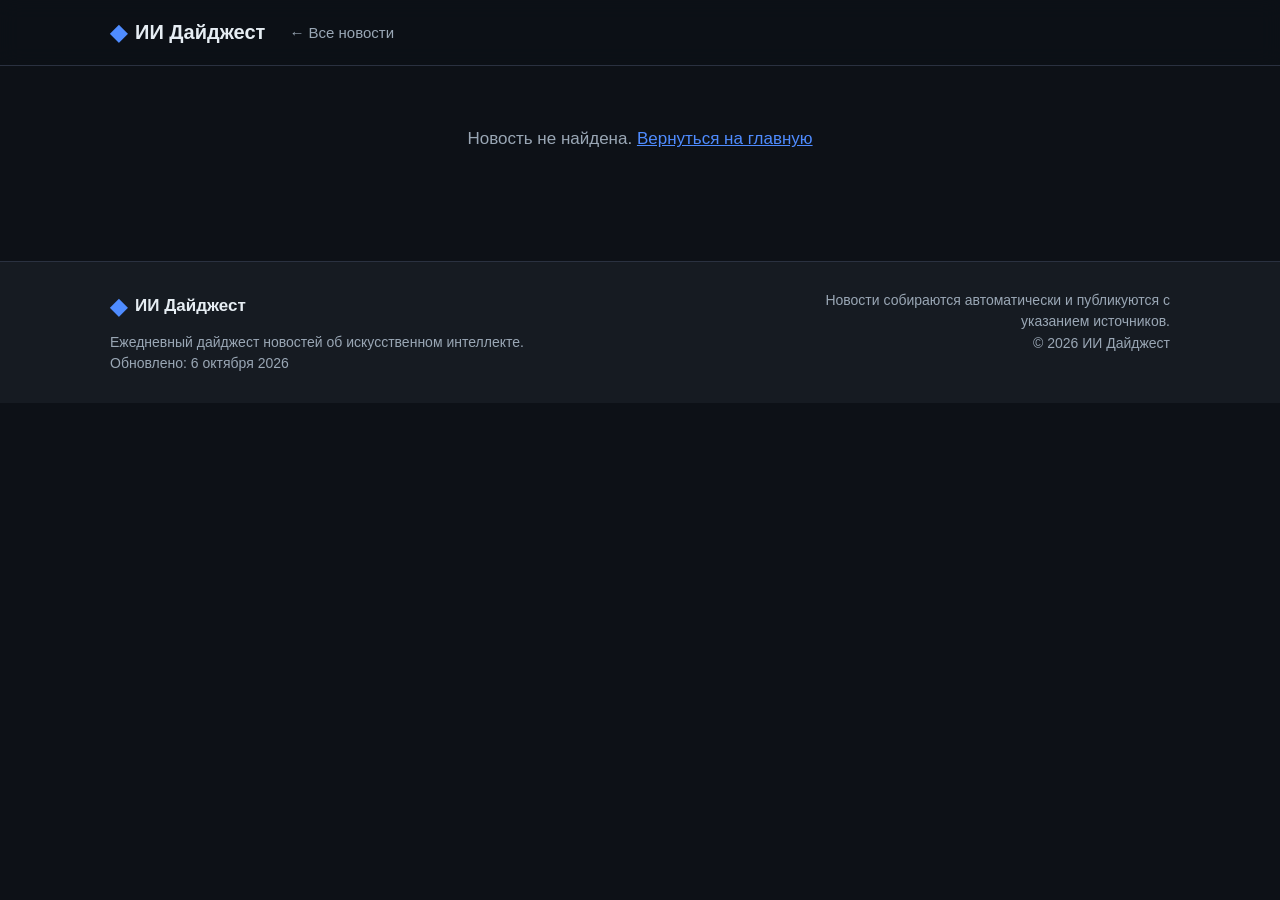
==== article.html @ b0c4b554 "ИИ Дайджест: сайт новостей — статьи, обложки, видео" ====
<!DOCTYPE html>
<html lang="ru">
<head>
  <meta charset="UTF-8">
  <meta name="viewport" content="width=device-width, initial-scale=1.0">
  <title>Новость — ИИ Дайджест</title>
  <meta name="description" content="Новость об искусственном интеллекте — ИИ Дайджест.">
  <meta name="theme-color" content="#0d1117">
  <meta property="og:type" content="article">
  <meta property="og:site_name" content="ИИ Дайджест">
  <meta property="og:locale" content="ru_RU">
  <link rel="icon" href="favicon.svg" type="image/svg+xml">
  <link rel="stylesheet" href="styles.css">
</head>
<body>
  <header class="site-header">
    <div class="container header-inner">
      <a class="logo" href="index.html">
        <span class="logo-icon">◆</span>
        <span class="logo-text">ИИ&nbsp;Дайджест</span>
      </a>
      <nav class="nav">
        <a class="back-link" href="index.html">← Все новости</a>
      </nav>
    </div>
  </header>

  <main class="container">
    <article class="article-wrap" id="article">
      <div class="meta" id="a-meta">
        <span class="badge" id="a-cat"></span>
        <span class="date" id="a-date"></span>
      </div>
      <h1 id="a-title"></h1>
      <img class="article-banner" id="a-banner" alt="" hidden>
      <div class="video-wrap" id="a-video" hidden></div>
      <div class="article-text" id="a-text"></div>
      <p class="source-note" id="a-source"></p>
    </article>

    <p class="empty" id="a-notfound" hidden>Новость не найдена. <a href="index.html">Вернуться на главную</a></p>

    <section class="related" id="related" hidden>
      <h2 class="feed-title">Читайте также</h2>
      <div class="news-grid" id="related-grid"></div>
    </section>
  </main>

  <footer class="site-footer">
    <div class="container footer-inner">
      <div>
        <div class="logo logo-footer"><span class="logo-icon">◆</span> ИИ Дайджест</div>
        <p class="footer-note">Ежедневный дайджест новостей об искусственном интеллекте.<br>
        Обновлено: <span id="last-updated">—</span></p>
      </div>
      <div class="footer-links">
        <p>Новости собираются автоматически и публикуются с указанием источников.</p>
        <p>© 2026 ИИ Дайджест</p>
      </div>
    </div>
  </footer>

  <script src="js/data.js"></script>
  <script src="js/article.js"></script>
</body>
</html>
---- styles.css ----
/* ИИ Дайджест — стили */
:root {
  --bg: #0d1117;
  --bg-card: #161b22;
  --bg-elevated: #1c2330;
  --border: #2a3140;
  --text: #e6edf3;
  --text-dim: #9aa7b5;
  --accent: #4f8cff;
  --accent-2: #9d6bff;
  --featured: #ffb454;
  --radius: 14px;
  --max-w: 1100px;
}

* { box-sizing: border-box; margin: 0; padding: 0; }

html { scroll-behavior: smooth; }

body {
  background: var(--bg);
  color: var(--text);
  font-family: -apple-system, BlinkMacSystemFont, "Segoe UI", Roboto, "Helvetica Neue", Arial, sans-serif;
  line-height: 1.55;
  min-height: 100vh;
}

.container {
  max-width: var(--max-w);
  margin: 0 auto;
  padding: 0 20px;
}

/* Header */
.site-header {
  position: sticky;
  top: 0;
  z-index: 50;
  background: rgba(13, 17, 23, 0.92);
  backdrop-filter: blur(10px);
  border-bottom: 1px solid var(--border);
}

.header-inner {
  display: flex;
  align-items: center;
  gap: 20px;
  padding-top: 14px;
  padding-bottom: 14px;
  flex-wrap: wrap;
}

.logo {
  display: flex;
  align-items: center;
  gap: 8px;
  font-weight: 800;
  font-size: 20px;
  color: var(--text);
  text-decoration: none;
  white-space: nowrap;
}

.logo-icon { color: var(--accent); font-size: 22px; }

.nav { display: flex; gap: 6px; flex-wrap: wrap; flex: 1; }

.nav-btn {
  background: transparent;
  border: 1px solid transparent;
  color: var(--text-dim);
  padding: 7px 14px;
  border-radius: 999px;
  font-size: 14px;
  cursor: pointer;
  transition: all 0.15s ease;
}

.nav-btn:hover { color: var(--text); background: var(--bg-elevated); }

.nav-btn.active {
  color: #fff;
  background: linear-gradient(135deg, var(--accent), var(--accent-2));
  border-color: transparent;
}

.search-wrap input {
  background: var(--bg-card);
  border: 1px solid var(--border);
  color: var(--text);
  padding: 8px 14px;
  border-radius: 999px;
  font-size: 14px;
  width: 200px;
  outline: none;
  transition: border-color 0.15s ease;
}

.search-wrap input:focus { border-color: var(--accent); }
.search-wrap input::placeholder { color: var(--text-dim); }

/* Hero */
.hero { margin-top: 28px; }

.hero-card {
  background: linear-gradient(135deg, #182031 0%, #1a1630 100%);
  border: 1px solid var(--border);
  border-radius: var(--radius);
  overflow: hidden;
}

.hero-body { padding: 32px; }

.hero h1 {
  font-size: clamp(24px, 4vw, 36px);
  line-height: 1.2;
  margin: 14px 0 12px;
}

.hero p {
  color: var(--text-dim);
  font-size: 17px;
  max-width: 760px;
  margin-bottom: 20px;
}

.meta {
  display: flex;
  align-items: center;
  gap: 12px;
  flex-wrap: wrap;
}

.badge {
  font-size: 12px;
  font-weight: 700;
  text-transform: uppercase;
  letter-spacing: 0.05em;
  padding: 4px 10px;
  border-radius: 6px;
  background: var(--bg-elevated);
  color: var(--accent);
  border: 1px solid var(--border);
}

.badge-featured {
  background: rgba(255, 180, 84, 0.12);
  color: var(--featured);
  border-color: rgba(255, 180, 84, 0.35);
}


/* Buttons */
.btn {
  display: inline-block;
  background: linear-gradient(135deg, var(--accent), var(--accent-2));
  color: #fff;
  text-decoration: none;
  padding: 10px 20px;
  border-radius: 10px;
  font-size: 15px;
  font-weight: 600;
  border: none;
  cursor: pointer;
  transition: opacity 0.15s ease, transform 0.15s ease;
}

.btn:hover { opacity: 0.9; transform: translateY(-1px); }

.btn-ghost {
  background: transparent;
  border: 1px solid var(--border);
  color: var(--text);
}

.btn-ghost:hover { background: var(--bg-elevated); }

/* Ad slots */
.ad-slot {
  display: flex;
  align-items: center;
  justify-content: center;
  min-height: 90px;
  margin: 28px 0;
  border: 1px dashed var(--border);
  border-radius: var(--radius);
  color: #4a5568;
  font-size: 13px;
  text-transform: uppercase;
  letter-spacing: 0.1em;
}

.feed-head {
  display: flex;
  align-items: baseline;
  justify-content: space-between;
  gap: 12px;
  margin-top: 30px;
}

.feed-title {
  font-size: 22px;
  font-weight: 800;
}

.feed-count {
  color: var(--text-dim);
  font-size: 14px;
}

/* Обложки и медиа */
.cover-link { display: block; overflow: hidden; border-radius: 10px; }

.cover {
  display: block;
  width: 100%;
  aspect-ratio: 16 / 9;
  object-fit: cover;
  border-radius: 10px;
  transition: transform 0.25s ease;
}

.cover-link:hover .cover { transform: scale(1.04); }

.hero-img {
  display: block;
  width: 100%;
  max-height: 340px;
  object-fit: cover;
  border-bottom: 1px solid var(--border);
}

.article-banner {
  display: block;
  width: 100%;
  border-radius: 12px;
  margin-bottom: 22px;
  border: 1px solid var(--border);
}

.video-wrap {
  position: relative;
  width: 100%;
  aspect-ratio: 16 / 9;
  margin-bottom: 24px;
  border-radius: 12px;
  overflow: hidden;
  border: 1px solid var(--border);
  background: #000;
}

.video-wrap iframe {
  position: absolute;
  inset: 0;
  width: 100%;
  height: 100%;
  border: 0;
}

.article-media {
  margin: 4px 0 26px;
}

.article-media img {
  display: block;
  width: 100%;
  border-radius: 12px;
  border: 1px solid var(--border);
  background: #000;
}

.article-media figcaption {
  margin-top: 8px;
  color: var(--text-dim);
  font-size: 13px;
  text-align: center;
}

/* Страница статьи */
.back-link {
  color: var(--text-dim);
  text-decoration: none;
  font-size: 15px;
  padding: 7px 4px;
  transition: color 0.15s ease;
}

.back-link:hover { color: var(--accent); }

.article-wrap {
  max-width: 760px;
  margin: 36px auto 0;
  background: var(--bg-card);
  border: 1px solid var(--border);
  border-radius: var(--radius);
  padding: 36px;
}

.article-wrap h1 {
  font-size: clamp(24px, 4vw, 34px);
  line-height: 1.25;
  margin: 14px 0 20px;
}

.article-text p {
  font-size: 17px;
  margin-bottom: 16px;
  color: var(--text);
}

.source-note {
  margin-top: 24px;
  padding-top: 16px;
  border-top: 1px solid var(--border);
  color: var(--text-dim);
  font-size: 13.5px;
  font-style: italic;
}

.source-name {
  color: #5b6675;
  font-size: 12.5px;
}

.card-foot {
  display: flex;
  align-items: center;
  justify-content: space-between;
  gap: 10px;
  flex-wrap: wrap;
}

.related { margin-top: 40px; }
.related .feed-title { margin-bottom: 16px; }

.empty a { color: var(--accent); }

/* News grid */
.news-grid {
  display: grid;
  grid-template-columns: repeat(auto-fill, minmax(300px, 1fr));
  gap: 18px;
  margin-top: 8px;
}

.news-card {
  background: var(--bg-card);
  border: 1px solid var(--border);
  border-radius: var(--radius);
  padding: 20px;
  display: flex;
  flex-direction: column;
  gap: 10px;
  transition: transform 0.15s ease, border-color 0.15s ease;
}

.news-card:hover {
  transform: translateY(-3px);
  border-color: var(--accent);
}

.badge.cat-models   { color: #6ec3ff; border-color: rgba(110,195,255,.35); background: rgba(110,195,255,.08); }
.badge.cat-business { color: #6ee7b7; border-color: rgba(110,231,183,.35); background: rgba(110,231,183,.08); }
.badge.cat-industry { color: #fbbf77; border-color: rgba(251,191,119,.35); background: rgba(251,191,119,.08); }
.badge.cat-science  { color: #c4b5fd; border-color: rgba(196,181,253,.35); background: rgba(196,181,253,.08); }
.badge.cat-society  { color: #fda4af; border-color: rgba(253,164,175,.35); background: rgba(253,164,175,.08); }

.news-card h2 { font-size: 18px; line-height: 1.3; }

.news-card h2 a { color: var(--text); text-decoration: none; }
.news-card h2 a:hover { color: var(--accent); }

.news-card p { color: var(--text-dim); font-size: 14.5px; flex: 1; }

.source-link { color: var(--accent); font-size: 13px; text-decoration: none; }
.source-link:hover { text-decoration: underline; }

.empty {
  text-align: center;
  color: var(--text-dim);
  padding: 60px 0;
  font-size: 17px;
}

.load-more-wrap { text-align: center; margin: 28px 0 0; }

/* Footer */
.site-footer {
  margin-top: 48px;
  border-top: 1px solid var(--border);
  background: var(--bg-card);
}

.footer-inner {
  display: flex;
  justify-content: space-between;
  gap: 24px;
  padding-top: 28px;
  padding-bottom: 28px;
  flex-wrap: wrap;
}

.logo-footer { font-size: 17px; margin-bottom: 8px; }

.footer-note, .footer-links {
  color: var(--text-dim);
  font-size: 14px;
}

.footer-links { text-align: right; max-width: 380px; }

/* Responsive */
@media (max-width: 720px) {
  .header-inner { gap: 10px; }
  .search-wrap { width: 100%; }
  .search-wrap input { width: 100%; }
  .hero-body { padding: 22px; }
  .footer-links { text-align: left; }
}
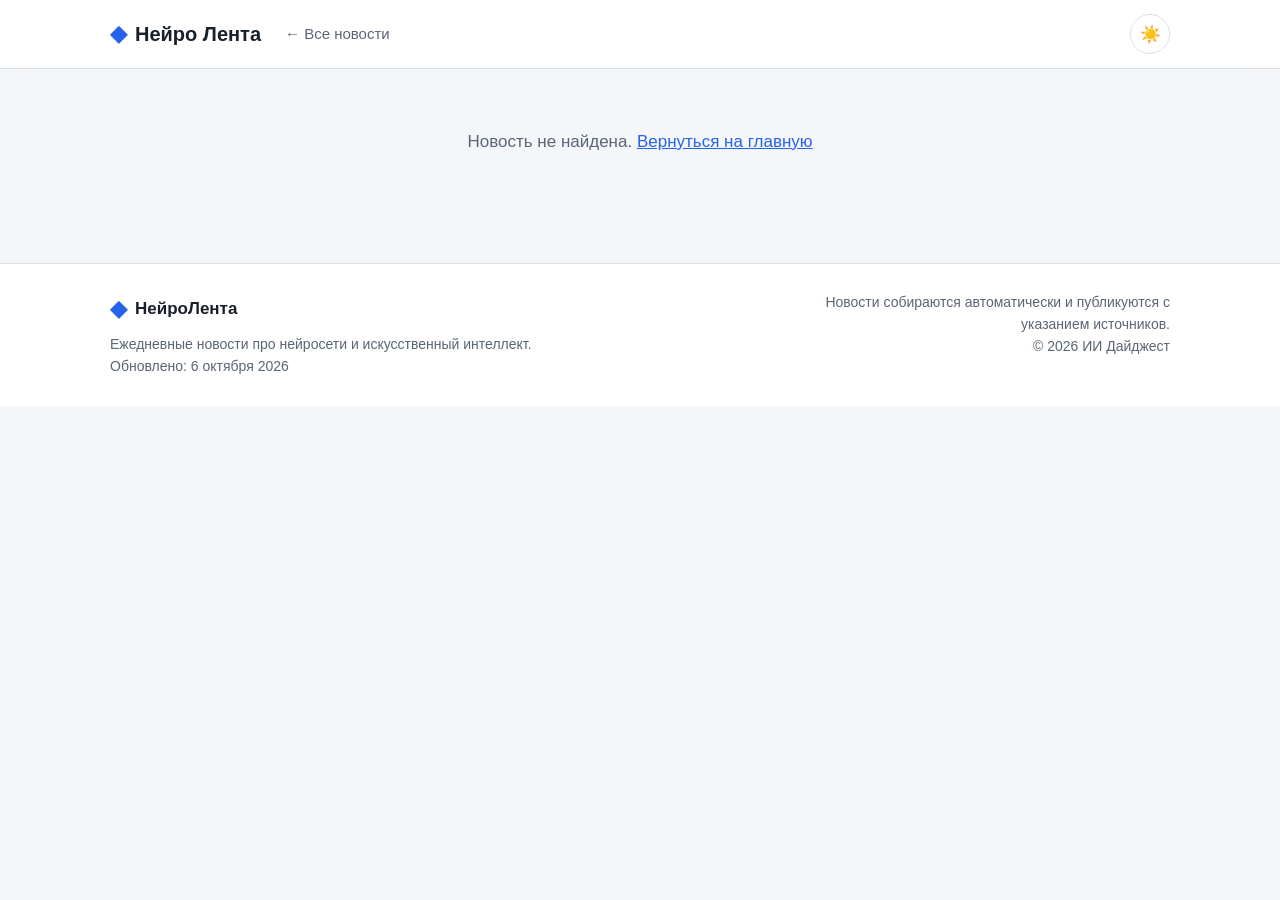
==== commit 232c49a6: "НейроЛента: белая тема по умолчанию, переключатель тем, мобильная версия, время чтения" ====
--- a/article.html
+++ b/article.html
@@ -3,25 +3,34 @@
 <head>
   <meta charset="UTF-8">
   <meta name="viewport" content="width=device-width, initial-scale=1.0">
-  <title>Новость — ИИ Дайджест</title>
-  <meta name="description" content="Новость об искусственном интеллекте — ИИ Дайджест.">
-  <meta name="theme-color" content="#0d1117">
+  <title>Новость — НейроЛента</title>
+  <meta name="description" content="Новость про нейросети и искусственный интеллект — НейроЛента.">
+  <meta name="theme-color" content="#ffffff" media="(prefers-color-scheme: light)">
+  <meta name="theme-color" content="#0d1117" media="(prefers-color-scheme: dark)">
   <meta property="og:type" content="article">
-  <meta property="og:site_name" content="ИИ Дайджест">
+  <meta property="og:site_name" content="НейроЛента">
   <meta property="og:locale" content="ru_RU">
   <link rel="icon" href="favicon.svg" type="image/svg+xml">
   <link rel="stylesheet" href="styles.css">
+  <script>
+    try {
+      var t = localStorage.getItem("nl-theme") || "light";
+      if (t === "auto") t = (window.matchMedia && matchMedia("(prefers-color-scheme: dark)").matches) ? "dark" : "light";
+      document.documentElement.setAttribute("data-theme", t);
+    } catch (e) { document.documentElement.setAttribute("data-theme", "light"); }
+  </script>
 </head>
 <body>
   <header class="site-header">
     <div class="container header-inner">
       <a class="logo" href="index.html">
         <span class="logo-icon">◆</span>
-        <span class="logo-text">ИИ&nbsp;Дайджест</span>
+        <span class="logo-text">Нейро&nbsp;Лента</span>
       </a>
       <nav class="nav">
         <a class="back-link" href="index.html">← Все новости</a>
       </nav>
+      <button class="theme-btn" id="theme-btn" title="Сменить тему" aria-label="Сменить тему (светлая/тёмная/авто)"><span id="theme-icon">☀️</span></button>
     </div>
   </header>
 
@@ -30,6 +39,7 @@
       <div class="meta" id="a-meta">
         <span class="badge" id="a-cat"></span>
         <span class="date" id="a-date"></span>
+        <span class="badge badge-read" id="a-readtime" hidden></span>
       </div>
       <h1 id="a-title"></h1>
       <img class="article-banner" id="a-banner" alt="" hidden>
@@ -49,8 +59,8 @@
   <footer class="site-footer">
     <div class="container footer-inner">
       <div>
-        <div class="logo logo-footer"><span class="logo-icon">◆</span> ИИ Дайджест</div>
-        <p class="footer-note">Ежедневный дайджест новостей об искусственном интеллекте.<br>
+        <div class="logo logo-footer"><span class="logo-icon">◆</span> НейроЛента</div>
+        <p class="footer-note">Ежедневные новости про нейросети и искусственный интеллект.<br>
         Обновлено: <span id="last-updated">—</span></p>
       </div>
       <div class="footer-links">
@@ -61,6 +71,7 @@
   </footer>
 
   <script src="js/data.js"></script>
+  <script src="js/theme.js"></script>
   <script src="js/article.js"></script>
 </body>
 </html>
--- a/styles.css
+++ b/styles.css
@@ -1,5 +1,24 @@
 /* ИИ Дайджест — стили */
+/* НейроЛента — темы. Базовая: светлая (белая). Тёмная — по выбору. */
 :root {
+  --bg: #f4f6fa;
+  --bg-card: #ffffff;
+  --bg-elevated: #eaeef4;
+  --border: #d9e0ea;
+  --text: #17202b;
+  --text-dim: #5a6675;
+  --accent: #2563eb;
+  --accent-2: #7c3aed;
+  --featured: #d97706;
+  --header-bg: rgba(255, 255, 255, 0.92);
+  --hero-a: #eef4ff;
+  --hero-b: #f5f0ff;
+  --shadow: rgba(15, 23, 42, 0.10);
+  --radius: 14px;
+  --max-w: 1100px;
+}
+
+[data-theme="dark"] {
   --bg: #0d1117;
   --bg-card: #161b22;
   --bg-elevated: #1c2330;
@@ -9,8 +28,10 @@
   --accent: #4f8cff;
   --accent-2: #9d6bff;
   --featured: #ffb454;
-  --radius: 14px;
-  --max-w: 1100px;
+  --header-bg: rgba(13, 17, 23, 0.92);
+  --hero-a: #182031;
+  --hero-b: #1a1630;
+  --shadow: rgba(0, 0, 0, 0.45);
 }
 
 * { box-sizing: border-box; margin: 0; padding: 0; }
@@ -36,7 +57,7 @@
   position: sticky;
   top: 0;
   z-index: 50;
-  background: rgba(13, 17, 23, 0.92);
+  background: var(--header-bg);
   backdrop-filter: blur(10px);
   border-bottom: 1px solid var(--border);
 }
@@ -103,7 +124,7 @@
 .hero { margin-top: 28px; }
 
 .hero-card {
-  background: linear-gradient(135deg, #182031 0%, #1a1630 100%);
+  background: linear-gradient(135deg, var(--hero-a) 0%, var(--hero-b) 100%);
   border: 1px solid var(--border);
   border-radius: var(--radius);
   overflow: hidden;
@@ -184,7 +205,8 @@
   margin: 28px 0;
   border: 1px dashed var(--border);
   border-radius: var(--radius);
-  color: #4a5568;
+  color: var(--text-dim);
+  opacity: 0.55;
   font-size: 13px;
   text-transform: uppercase;
   letter-spacing: 0.1em;
@@ -318,7 +340,8 @@
 }
 
 .source-name {
-  color: #5b6675;
+  color: var(--text-dim);
+  opacity: 0.75;
   font-size: 12.5px;
 }
 
@@ -409,12 +432,87 @@
 
 .footer-links { text-align: right; max-width: 380px; }
 
+/* Переключатель темы */
+.theme-btn {
+  background: var(--bg-card);
+  border: 1px solid var(--border);
+  border-radius: 999px;
+  width: 40px;
+  height: 40px;
+  font-size: 17px;
+  cursor: pointer;
+  flex-shrink: 0;
+  transition: transform 0.2s ease, border-color 0.2s ease;
+}
+
+.theme-btn:hover { transform: rotate(20deg) scale(1.06); border-color: var(--accent); }
+
+/* Кнопка «наверх» */
+.to-top {
+  position: fixed;
+  right: 18px;
+  bottom: 18px;
+  width: 46px;
+  height: 46px;
+  border-radius: 50%;
+  border: 1px solid var(--border);
+  background: var(--bg-card);
+  color: var(--text);
+  font-size: 20px;
+  cursor: pointer;
+  opacity: 0;
+  pointer-events: none;
+  transition: opacity 0.25s ease, transform 0.2s ease;
+  z-index: 60;
+  box-shadow: 0 4px 16px var(--shadow);
+}
+
+.to-top.show { opacity: 1; pointer-events: auto; }
+.to-top:hover { transform: translateY(-3px); }
+
+/* Время чтения */
+.readtime {
+  color: var(--text-dim);
+  font-size: 13px;
+}
+
+.badge-read {
+  background: var(--bg-elevated);
+  color: var(--accent-2);
+}
+
 /* Responsive */
 @media (max-width: 720px) {
-  .header-inner { gap: 10px; }
-  .search-wrap { width: 100%; }
+  .header-inner { gap: 10px; padding-top: 10px; padding-bottom: 10px; }
+  .nav {
+    order: 3;
+    width: 100%;
+    overflow-x: auto;
+    flex-wrap: nowrap;
+    -webkit-overflow-scrolling: touch;
+    scrollbar-width: none;
+    padding-bottom: 2px;
+  }
+  .nav::-webkit-scrollbar { display: none; }
+  .nav-btn { white-space: nowrap; }
+  .search-wrap { flex: 1; }
   .search-wrap input { width: 100%; }
   .hero-body { padding: 22px; }
+  .article-wrap { padding: 24px 18px; margin-top: 20px; }
+  .article-wrap h1 { font-size: 24px; }
+  .article-text p { font-size: 16px; }
+  .feed-title { font-size: 19px; }
   .footer-links { text-align: left; }
-}
-
+  .news-grid { gap: 14px; }
+}
+
+@media (max-width: 480px) {
+  .logo { font-size: 17px; }
+  .logo-icon { font-size: 19px; }
+  .hero-body { padding: 18px; }
+  .hero h1 { font-size: 22px; }
+  .news-card { padding: 16px; }
+  .ad-slot { min-height: 60px; font-size: 11px; }
+  .to-top { right: 12px; bottom: 12px; width: 42px; height: 42px; }
+}
+
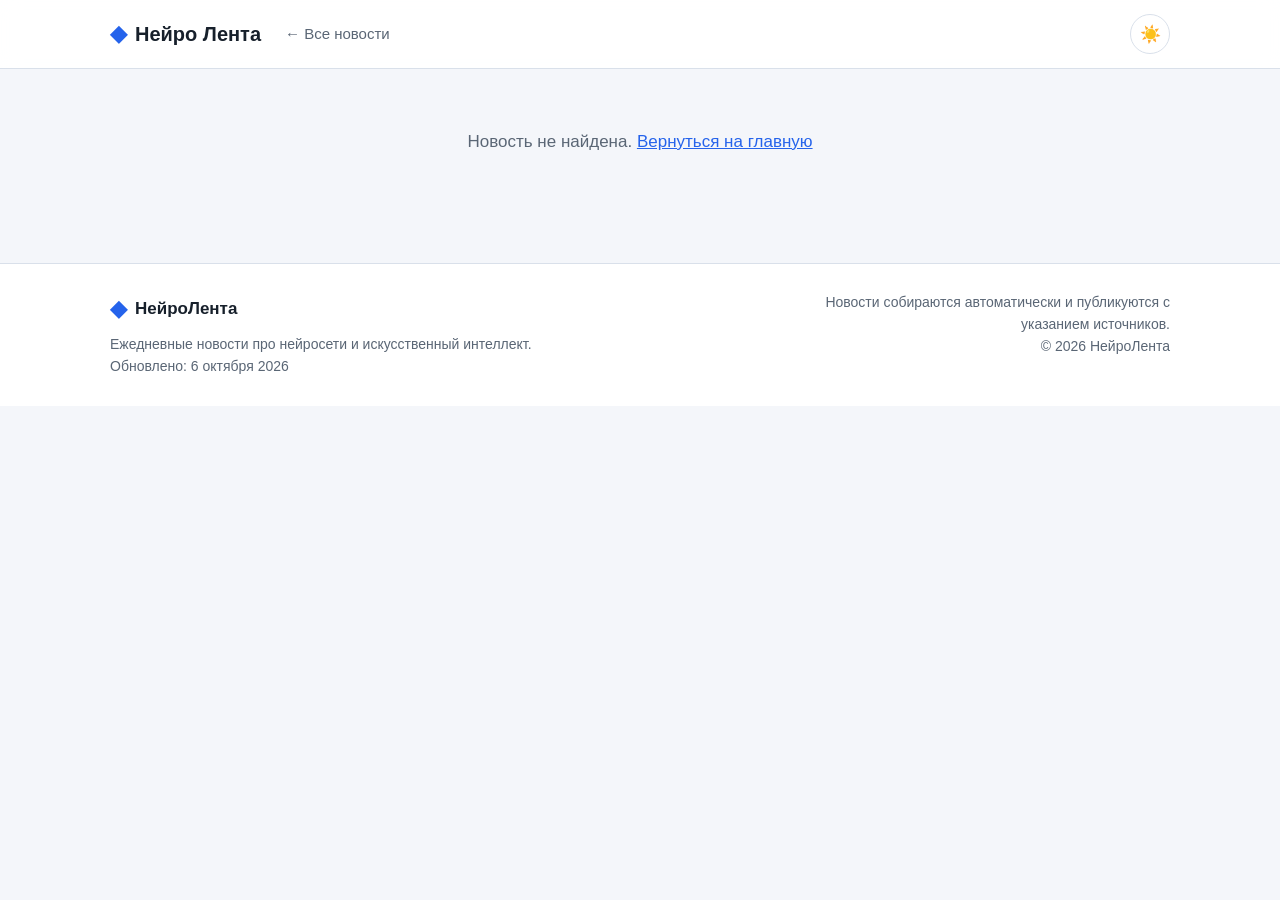
==== commit 7cc5ba1e: "НейроЛента: бренд в подвале и комментариях" ====
--- a/article.html
+++ b/article.html
@@ -65,7 +65,7 @@
       </div>
       <div class="footer-links">
         <p>Новости собираются автоматически и публикуются с указанием источников.</p>
-        <p>© 2026 ИИ Дайджест</p>
+        <p>© 2026 НейроЛента</p>
       </div>
     </div>
   </footer>
--- a/styles.css
+++ b/styles.css
@@ -1,4 +1,4 @@
-/* ИИ Дайджест — стили */
+/* НейроЛента — стили */
 /* НейроЛента — темы. Базовая: светлая (белая). Тёмная — по выбору. */
 :root {
   --bg: #f4f6fa;
